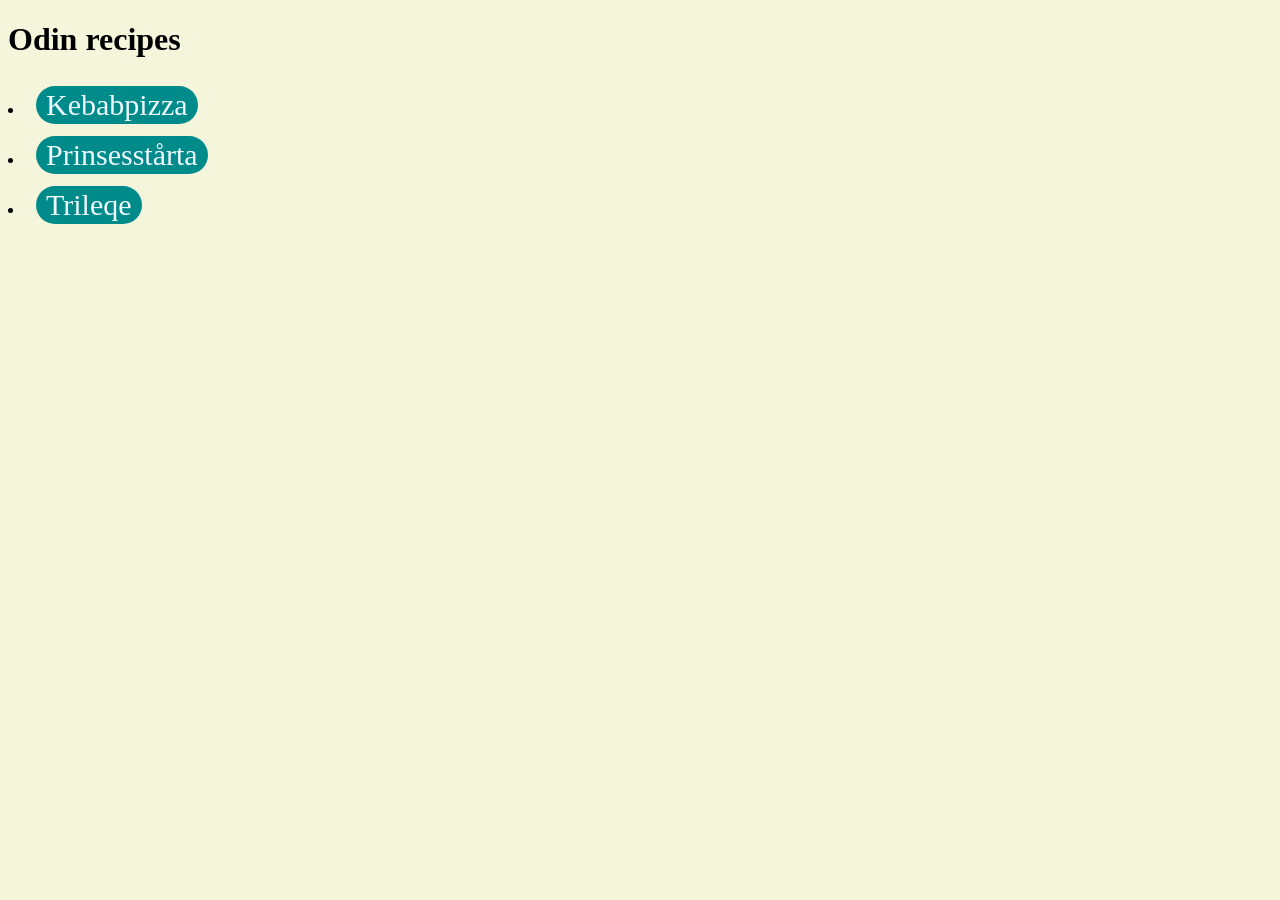
==== index.html @ 19aa69ab "added the external css" ====
<!DOCTYPE html>
<html lang="en">
<head>
    <meta charset="UTF-8">
    <meta name="viewport" content="width=device-width, initial-scale=1.0">
    <title>Document</title>
    <link rel="stylesheet" href="styles.css">
</head>
<body>
    <h1>Odin recipes</h1>
    <li><a href="recipes/kebabpizza.html">Kebabpizza</a></li>
    <li><a href="recipes/Prinsesstårta.html">Prinsesstårta</a></li>
    <li><a href="recipes/Trileqe.html">Trileqe</a></li>
</body>
</html>
---- styles.css ----
body {
    background-color: beige;
    font-family:Georgia, 'Times New Roman', Times, serif;
}
li a{
    font-family:Georgia, 'Times New Roman', Times, serif;
    font-size: 30px;
    background-color: darkcyan;
    border-radius: 50px;
    color: aliceblue;
    padding: 2px 10px;
  text-decoration: none;
display: inline-block;
margin: 6px;
}
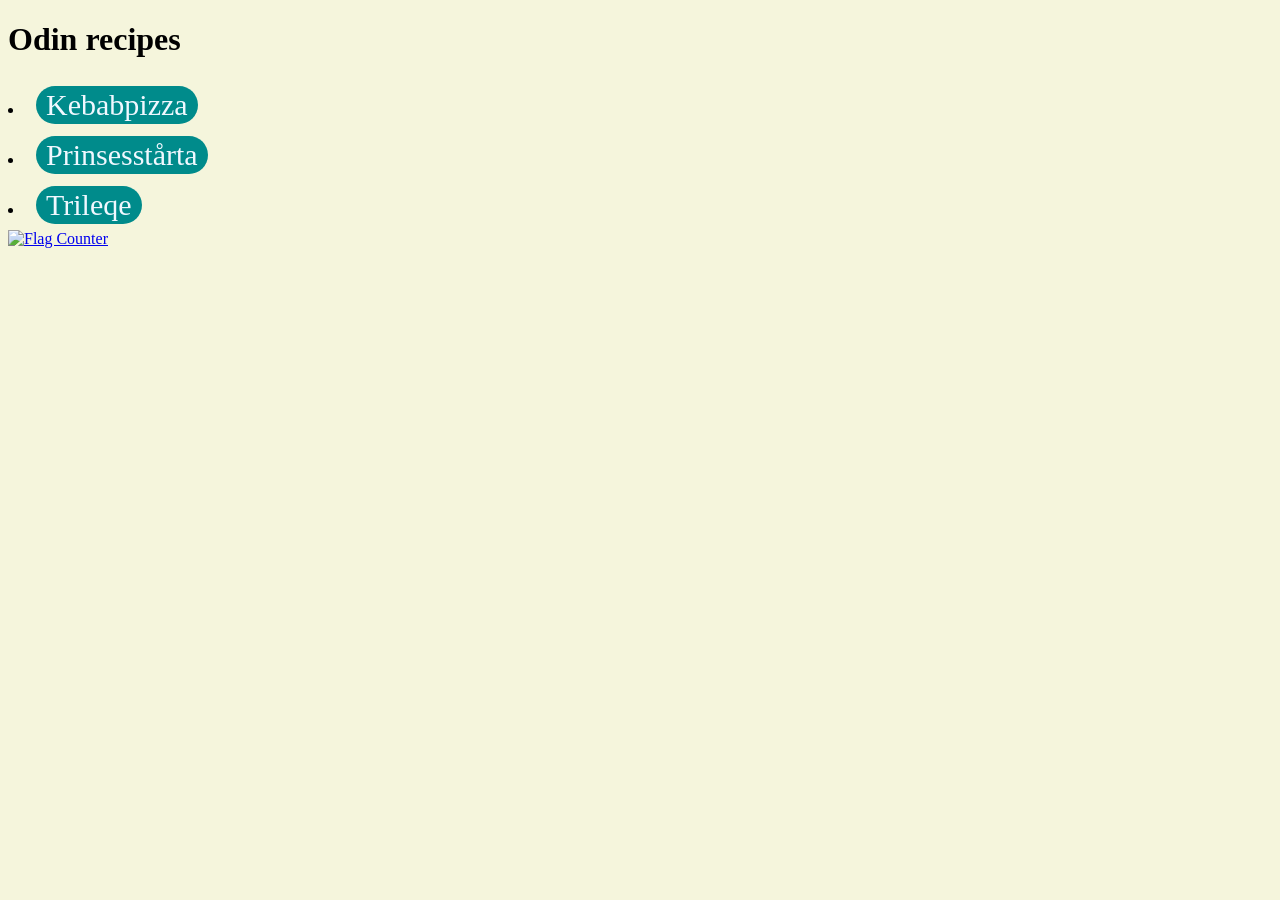
==== commit c39619db: "added flag counter" ====
--- a/index.html
+++ b/index.html
@@ -11,5 +11,6 @@
     <li><a href="recipes/kebabpizza.html">Kebabpizza</a></li>
     <li><a href="recipes/Prinsesstårta.html">Prinsesstårta</a></li>
     <li><a href="recipes/Trileqe.html">Trileqe</a></li>
+    <a href="https://info.flagcounter.com/DQZP"><img src="https://s01.flagcounter.com/count2/DQZP/bg_9F8C76/txt_000000/border_CCCCCC/columns_2/maxflags_5/viewers_0/labels_0/pageviews_0/flags_0/percent_0/" alt="Flag Counter" border="0"></a>
 </body>
 </html>
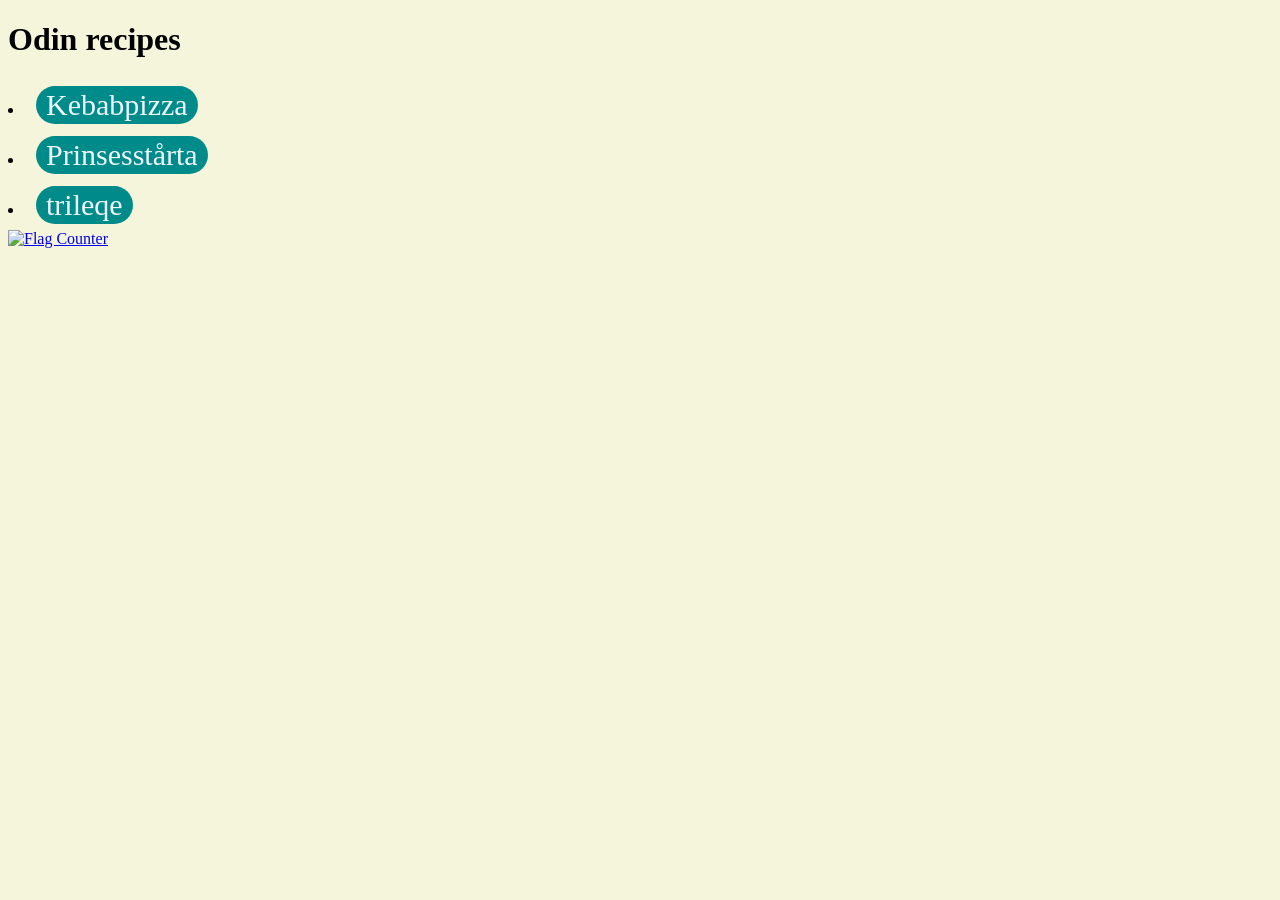
==== commit 6bf79fac: "edit TEST" ====
--- a/index.html
+++ b/index.html
@@ -1,16 +1,17 @@
-<!DOCTYPE html>
-<html lang="en">
-<head>
-    <meta charset="UTF-8">
-    <meta name="viewport" content="width=device-width, initial-scale=1.0">
-    <title>Document</title>
-    <link rel="stylesheet" href="styles.css">
-</head>
-<body>
-    <h1>Odin recipes</h1>
-    <li><a href="recipes/kebabpizza.html">Kebabpizza</a></li>
-    <li><a href="recipes/Prinsesstårta.html">Prinsesstårta</a></li>
-    <li><a href="recipes/Trileqe.html">Trileqe</a></li>
-    <a href="https://info.flagcounter.com/DQZP"><img src="https://s01.flagcounter.com/count2/DQZP/bg_9F8C76/txt_000000/border_CCCCCC/columns_2/maxflags_5/viewers_0/labels_0/pageviews_0/flags_0/percent_0/" alt="Flag Counter" border="0"></a>
-</body>
-</html>
+<!DOCTYPE html>
+<html lang="en">
+<head>
+    <meta charset="UTF-8">
+    <meta name="viewport" content="width=device-width, initial-scale=1.0">
+    <title class="tit">Document</title>
+<link rel="stylesheet" href="styles.css">
+
+</head>
+<body>
+    <h1>Odin recipes</h1>
+    <li><a class="link" href="recipes/kebabpizza.html">Kebabpizza</a></li>
+    <li><a class="link" href="recipes/Prinsesstårta.html">Prinsesstårta</a></li>
+    <li><a class="link" href="recipes/Trileqe.html">trileqe</a></li>
+    <a href="https://info.flagcounter.com/DQZP"><img src="https://s01.flagcounter.com/count2/DQZP/bg_9F8C76/txt_000000/border_CCCCCC/columns_2/maxflags_5/viewers_0/labels_0/pageviews_0/flags_0/percent_0/" alt="Flag Counter" border="0"></a>
+</body>
+</html>
--- a/styles.css
+++ b/styles.css
@@ -1,15 +1,19 @@
-body {
-    background-color: beige;
-    font-family:Georgia, 'Times New Roman', Times, serif;
-}
-li a{
-    font-family:Georgia, 'Times New Roman', Times, serif;
-    font-size: 30px;
-    background-color: darkcyan;
-    border-radius: 50px;
-    color: aliceblue;
-    padding: 2px 10px;
-  text-decoration: none;
-display: inline-block;
-margin: 6px;
-}+body {
+    background-color: #f5f5dc;
+    font-family:Georgia, 'Times New Roman', Times, serif;
+}
+li .link{
+    font-family:Georgia, 'Times New Roman', Times, serif;
+    font-size: 30px;
+    background-color: darkcyan;
+    border-radius: 50px;
+    color: aliceblue;
+    padding: 2px 10px;
+  text-decoration: none;
+display: inline-block;
+margin: 6px;
+
+}
+.flagcounter{
+  size: 100px;
+}
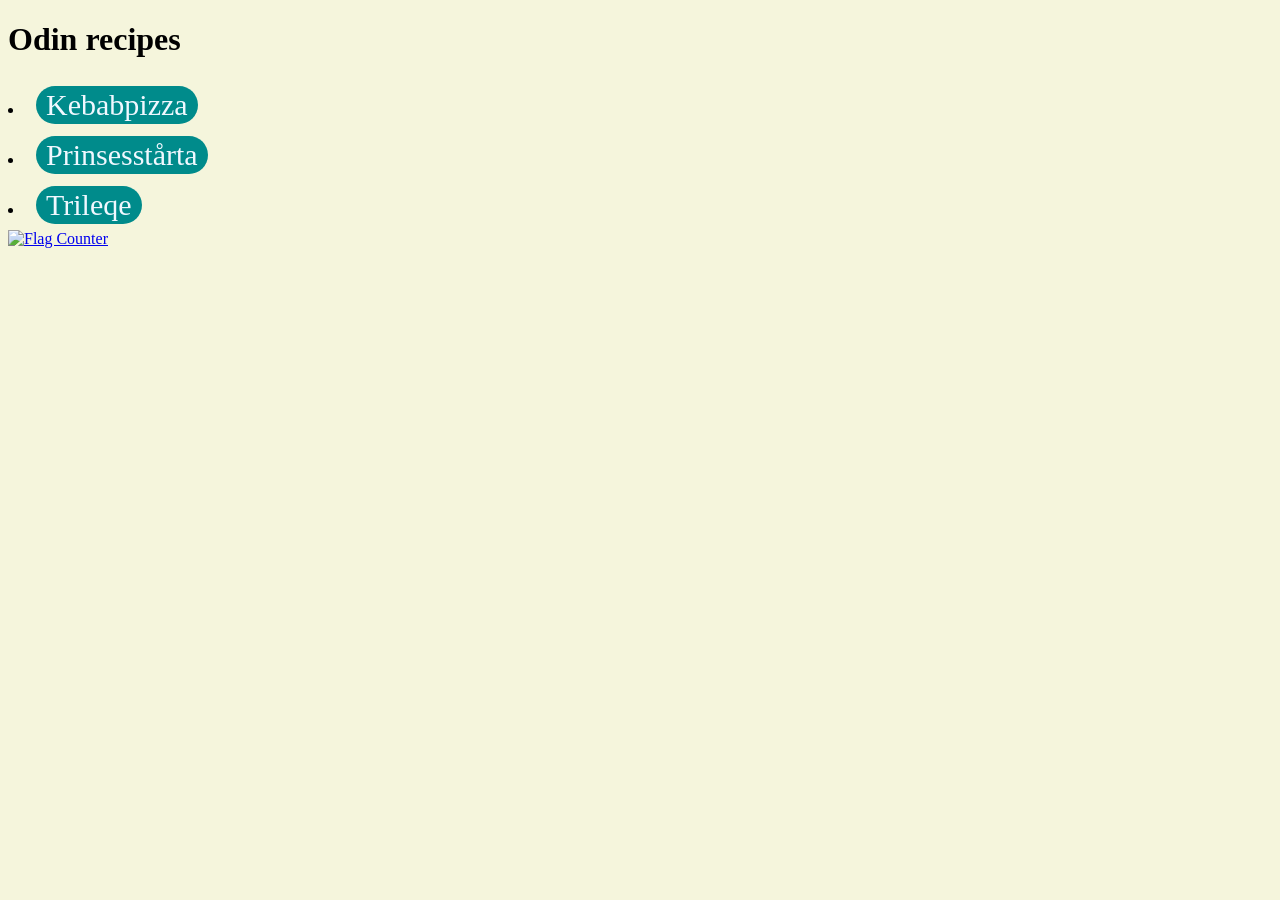
==== commit 071d2c38: "Updated index.html" ====
--- a/index.html
+++ b/index.html
@@ -11,7 +11,7 @@
     <h1>Odin recipes</h1>
     <li><a class="link" href="recipes/kebabpizza.html">Kebabpizza</a></li>
     <li><a class="link" href="recipes/Prinsesstårta.html">Prinsesstårta</a></li>
-    <li><a class="link" href="recipes/Trileqe.html">trileqe</a></li>
+    <li><a class="link" href="recipes/Trileqe.html">Trileqe</a></li>
     <a href="https://info.flagcounter.com/DQZP"><img src="https://s01.flagcounter.com/count2/DQZP/bg_9F8C76/txt_000000/border_CCCCCC/columns_2/maxflags_5/viewers_0/labels_0/pageviews_0/flags_0/percent_0/" alt="Flag Counter" border="0"></a>
 </body>
 </html>
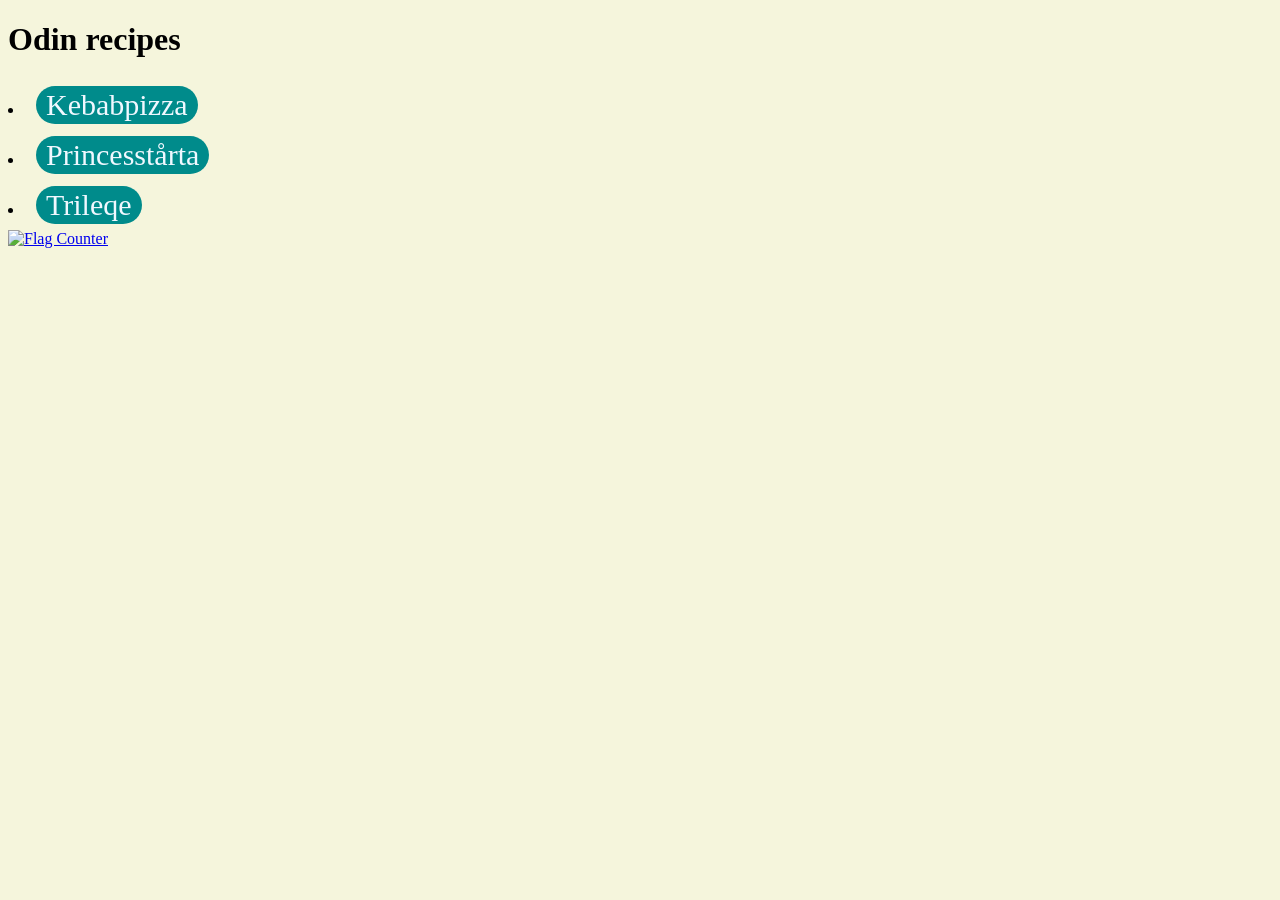
==== commit e8e6980d: "fixed spelling" ====
--- a/index.html
+++ b/index.html
@@ -10,7 +10,7 @@
 <body>
     <h1>Odin recipes</h1>
     <li><a class="link" href="recipes/kebabpizza.html">Kebabpizza</a></li>
-    <li><a class="link" href="recipes/Prinsesstårta.html">Prinsesstårta</a></li>
+    <li><a class="link" href="recipes/Prinsesstårta.html">Princesstårta</a></li>
     <li><a class="link" href="recipes/Trileqe.html">Trileqe</a></li>
     <a href="https://info.flagcounter.com/DQZP"><img src="https://s01.flagcounter.com/count2/DQZP/bg_9F8C76/txt_000000/border_CCCCCC/columns_2/maxflags_5/viewers_0/labels_0/pageviews_0/flags_0/percent_0/" alt="Flag Counter" border="0"></a>
 </body>
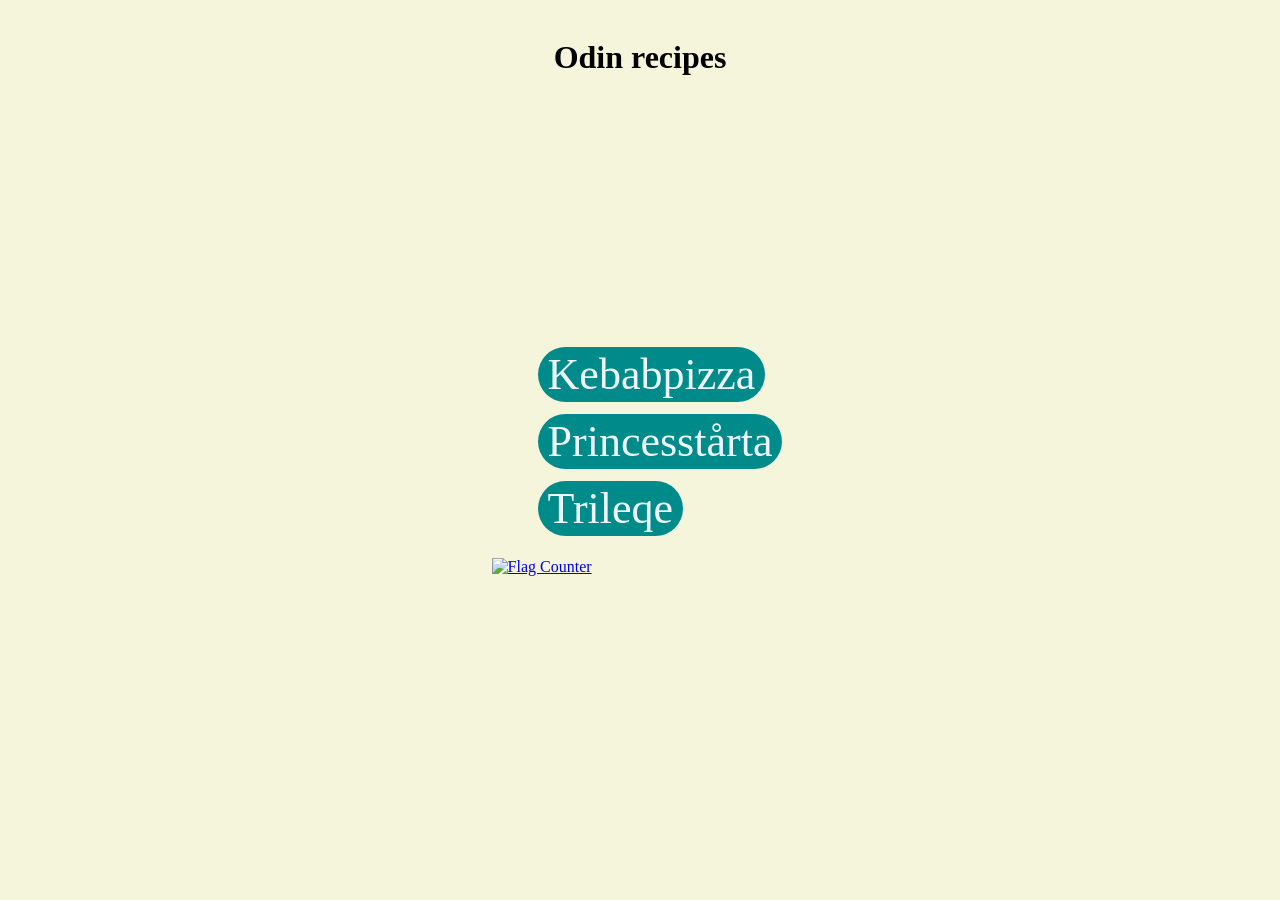
==== commit a8b2c258: "updated the ui a little (after a month of not coding lmao)" ====
--- a/index.html
+++ b/index.html
@@ -8,10 +8,15 @@
 
 </head>
 <body>
+    
     <h1>Odin recipes</h1>
-    <li><a class="link" href="recipes/kebabpizza.html">Kebabpizza</a></li>
-    <li><a class="link" href="recipes/Prinsesstårta.html">Princesstårta</a></li>
-    <li><a class="link" href="recipes/Trileqe.html">Trileqe</a></li>
+    <div>
+        <ul>  <!-- Wrap list items inside a UL -->
+            <li><a class="link" href="recipes/kebabpizza.html">Kebabpizza</a></li>
+            <li><a class="link" href="recipes/Prinsesstårta.html">Princesstårta</a></li>
+            <li><a class="link" href="recipes/Trileqe.html">Trileqe</a></li>
+        </ul>
     <a href="https://info.flagcounter.com/DQZP"><img src="https://s01.flagcounter.com/count2/DQZP/bg_9F8C76/txt_000000/border_CCCCCC/columns_2/maxflags_5/viewers_0/labels_0/pageviews_0/flags_0/percent_0/" alt="Flag Counter" border="0"></a>
+    
 </body>
 </html>
--- a/styles.css
+++ b/styles.css
@@ -1,10 +1,20 @@
 body {
     background-color: #f5f5dc;
     font-family:Georgia, 'Times New Roman', Times, serif;
+    display: flex;             /* Use flexbox */
+    justify-content: center;   /* Center horizontally */
+    align-items: center;       /* Center vertically */
+    height: 100vh;             /* Full viewport height */
+    margin: 0;                 /* Remove default margin */
+    flex-direction: column;    /* Stack elements vertically */
+}
+li {
+  list-style-type: none;     /* Remove default list styling */
 }
 li .link{
+
     font-family:Georgia, 'Times New Roman', Times, serif;
-    font-size: 30px;
+    font-size: 44px;
     background-color: darkcyan;
     border-radius: 50px;
     color: aliceblue;
@@ -12,8 +22,22 @@
   text-decoration: none;
 display: inline-block;
 margin: 6px;
+box-sizing: border-box;
+text-align: center;
 
 }
+li .link:hover {
+
+  box-shadow: 0px 6px 12px 4px rgba(0, 0, 0, 0.3); 
+  transform: scale(1.5);  
+}
 .flagcounter{
-  size: 100px;
+  size: 300px;
 }
+h1 {
+  position: absolute;  /* Required to use top, left, and transform */
+  top: 2%;  /* Align to the top of the page */
+  left: 50%;  /* Move horizontally to the center */
+  transform: translateX(-50%);  /* Adjust to truly center the element */
+  
+}
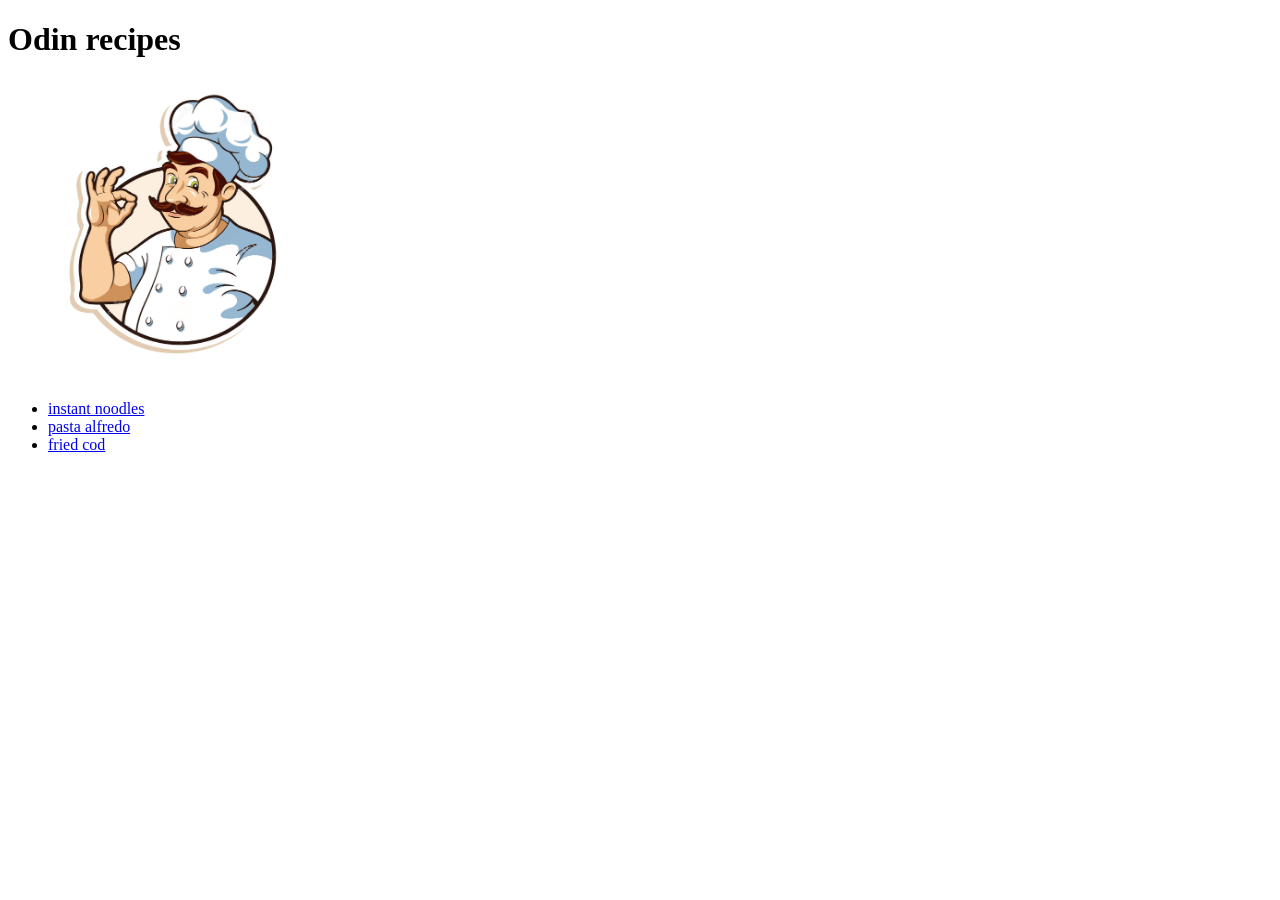
==== commit 0cd8c7b2: "initial commit" ====
--- a/index.html
+++ b/index.html
@@ -3,20 +3,15 @@
 <head>
     <meta charset="UTF-8">
     <meta name="viewport" content="width=device-width, initial-scale=1.0">
-    <title class="tit">Document</title>
-<link rel="stylesheet" href="styles.css">
-
+    <title>Document</title>
 </head>
 <body>
-    
-    <h1>Odin recipes</h1>
-    <div>
-        <ul>  <!-- Wrap list items inside a UL -->
-            <li><a class="link" href="recipes/kebabpizza.html">Kebabpizza</a></li>
-            <li><a class="link" href="recipes/Prinsesstårta.html">Princesstårta</a></li>
-            <li><a class="link" href="recipes/Trileqe.html">Trileqe</a></li>
-        </ul>
-    <a href="https://info.flagcounter.com/DQZP"><img src="https://s01.flagcounter.com/count2/DQZP/bg_9F8C76/txt_000000/border_CCCCCC/columns_2/maxflags_5/viewers_0/labels_0/pageviews_0/flags_0/percent_0/" alt="Flag Counter" border="0"></a>
-    
+<h1>Odin recipes</h1>
+<img src="images/Chef.png" alt="Chef Odin Photo" width="300" height="300">
+<ul>
+<li><a href="recipes/InstantNoodles.html">instant noodles</a></li>
+<li><a href="recipes/PastaAlfredo.html">pasta alfredo</a> </li>
+<li><a href="recipes/FriedCod.html">fried cod</a></li>
+</ul>
 </body>
-</html>
+</html>
